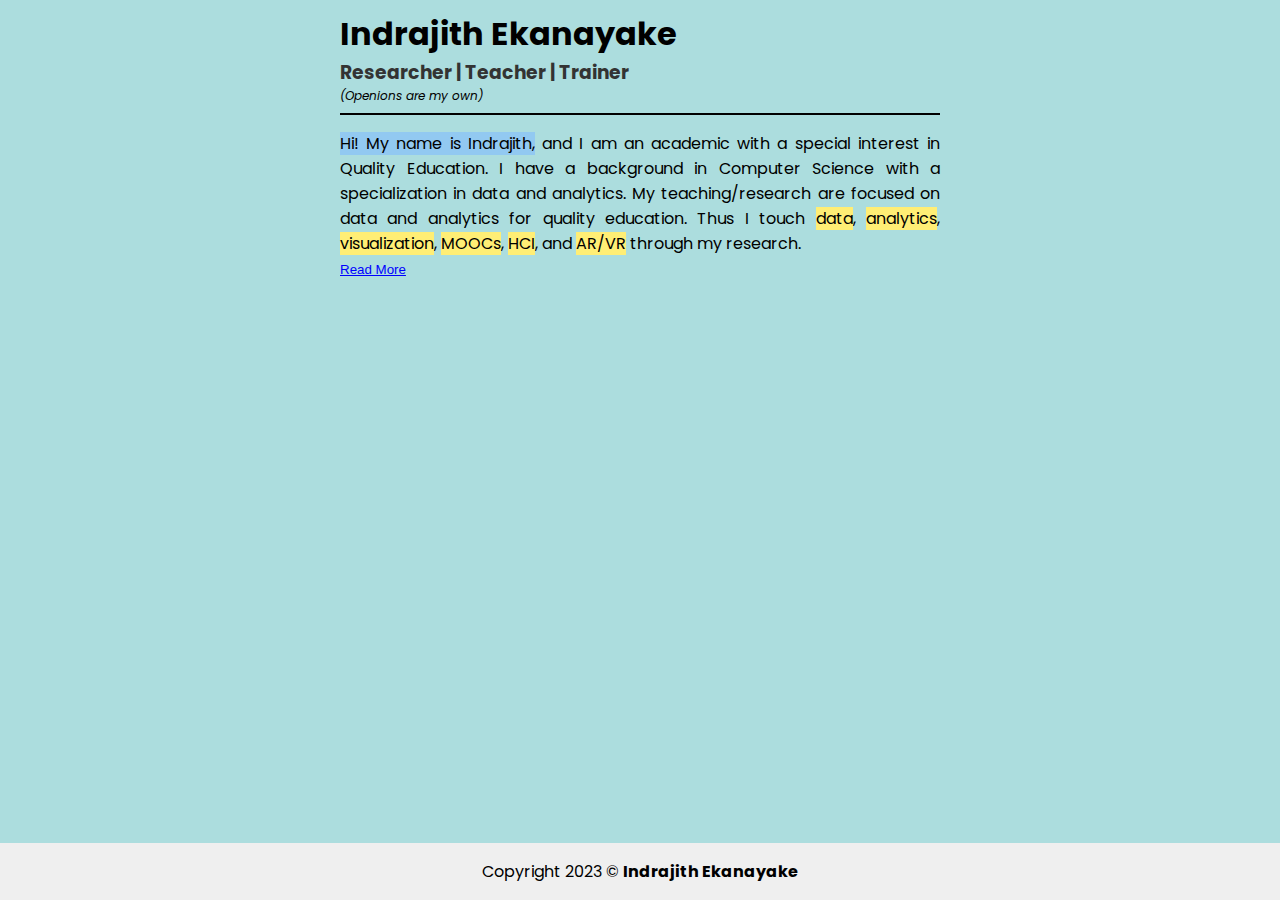
==== views/index.html @ bbc4a499 "add code" ====
<!DOCTYPE html>
<html lang="en">
  <head>
    <meta charset="UTF-8" />
    <meta name="viewport" content="width=device-width, initial-scale=1.0" />
    <link
      href="https://fonts.googleapis.com/css?family=Poppins"
      rel="stylesheet"
    />
    <title>Home</title>
    <style>
      body {
        font-family: "Poppins";
        background-color: #acddde;
      }

      hr {
        height: 2px;
        background-color: #000;
        border: none; /* removes the default border */
      }
    </style>
    <link rel="stylesheet" href="css/styles.css" />
  </head>
  <body>
    <div id="content">
      <h1
        style="
          margin-top: 0;
          margin-bottom: 0;
          padding-top: 0;
          padding-bottom: 0;
        "
      >
        Indrajith Ekanayake
      </h1>
      <h3
        style="
          margin-top: 0;
          margin-bottom: 0;
          padding-top: 0;
          padding-bottom: 0;
          color: #333333;
        "
      >
        Researcher &#124; Teacher &#124; Trainer
      </h3>
      <p
        style="
          margin-top: 0;
          margin-bottom: 0;
          padding-top: 0;
          padding-bottom: 0;
          font-style: italic;
          font-size: 12px;
        "
      >
        (Openions are my own)
      </p>
      <hr />
      <p class="read-more-wrap">
        <span style="background-color: #92c9f1">Hi! My name is Indrajith,</span>
        and I am an academic with a special interest in Quality Education. I
        have a background in Computer Science with a specialization in data and
        analytics. My teaching/research are focused on data and analytics for
        quality education. Thus I touch
        <span style="background-color: #ffee75">data</span>,
        <span style="background-color: #ffee75">analytics</span>,
        <span style="background-color: #ffee75">visualization</span>,
        <span style="background-color: #ffee75">MOOCs</span>,
        <span style="background-color: #ffee75">HCI</span>, and
        <span style="background-color: #ffee75">AR/VR</span> through my
        research.<br />
        <span class="read-more-target"
          ><br />I use qualitative, quantitative, and computational methods to
          holistically investigate education. Thus my current work focuses on
          observing the current education measures. In the future, I want to use
          that understanding towards enhancing and creating quality education
          frameworks. For this goal, I worked as a lecturer and gained academic
          teaching experience over two years. Then joined corporate teaching and
          currently works as a technical trainer for a
          <a href="https://www.codification.io/">British company</a>. I hope in
          the future there will be an opportunity for me to combine all my
          experience into one, spice it up with my data and analytics background
          and create great education measures.<br /><br />I received my
          <span style="background-color: #92c9f1"
            >M.Sc in Big data analytics from
            <a href="https://www.rgu.ac.uk/">Robert Gordon University</a></span
          >. and
          <span style="background-color: #92c9f1"
            >B.Sc-1st in Software Engineering from the
            <a href="https://www.plymouth.ac.uk/"
              >University of Plymouth</a
            ></span
          >. My interest in better education was initiated during my
          undergraduate studies because I came from an inferior educational
          background. Thus I contributed to many voluntary activities plus
          focussed all my research on quality education. As a result, I was
          selected for
          <a
            href="https://studentambassadors.microsoft.com/en-US/studentambassadors/profile/72ac770b-8fd2-4436-91bd-590e3df929a5"
            >Gold Student Ambassadorship
          </a>
          from Microsoft in 2021 and later awarded
          <a href="https://insider.windows.com/en-us/mvps">Microsoft WI MVP</a>
          award in 2023. <br />
          <br />
          I like interdisciplinary work. My special interest in education allows
          me to be a disciplinary nomad. Education has no limits. Sometimes I
          use data and analytics to improve Echonomic education and on some
          other occasions, I read about augmented reality for early childhood
          education. However, I spend a lot of my time in the fields of Data and
          Analytics which allows me to use qualitative, quantitative, and
          computational methods. I often use more statistical forms of analysis
          to contextualize and further support more qualitative approaches,
          frequently collaborating with people from other disciplines. I
          frequently speak at conferences and events, and I also consult with
          various groups, organizations, and companies about a wide range of
          topics.
        </span>
        <button onclick="toggleReadMore(this)" class="read-more-trigger">
          Read More
        </button>
        <br /><br /><br /><br /><br />
      </p>
    </div>
    <div class="footer">
      Copyright 2023 © <strong>Indrajith Ekanayake</strong>
    </div>
    <script src="js/scripts.js"></script>
  </body>
</html>
---- views/css/styles.css ----
.read-more-target {
  display: none;
  transition: 0.25s ease;
}

.read-more-trigger {
  color: #0000ff;
  cursor: pointer;
  background: none;
  border: none;
  padding: 0;
  text-decoration: underline;
}

body{
  height: 100%;
  text-align: justify;
  margin: 10px auto;
  padding: 0 10px;
}

/* This will wrap your content and center it horizontally */
#content {
  max-width: 600px; /* You can set this to any max-width you prefer */
  margin: 0 auto; /* This will center your content horizontally */
  width: 100%; /* This ensures that #content takes up full width of the parent */
}

@media (min-width: 601px) {
  #content {
    margin-left: calc((100% - 600px) / 2);
    margin-right: 0;
  }
}

.footer {
  position: fixed;
  right: 0;
  bottom: 0;
  left: 0;
  padding: 1rem;
  background-color: #efefef;
  text-align: center;
}
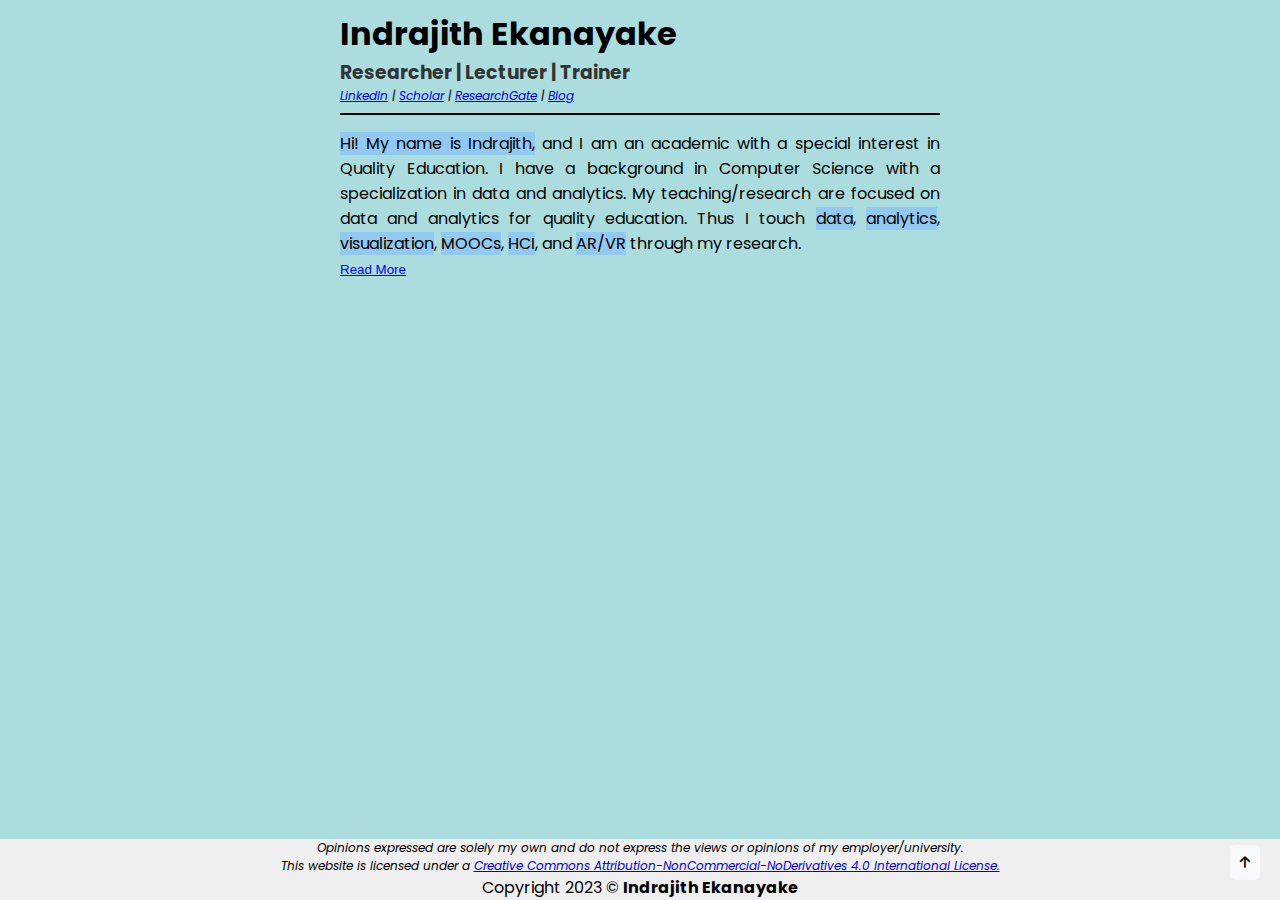
==== commit 06d17ffa: "add" ====
--- a/views/index.html
+++ b/views/index.html
@@ -7,19 +7,11 @@
       href="https://fonts.googleapis.com/css?family=Poppins"
       rel="stylesheet"
     />
+    <link
+      rel="stylesheet"
+      href="https://cdnjs.cloudflare.com/ajax/libs/font-awesome/6.1.1/css/all.min.css"
+    />
     <title>Home</title>
-    <style>
-      body {
-        font-family: "Poppins";
-        background-color: #acddde;
-      }
-
-      hr {
-        height: 2px;
-        background-color: #000;
-        border: none; /* removes the default border */
-      }
-    </style>
     <link rel="stylesheet" href="css/styles.css" />
   </head>
   <body>
@@ -43,7 +35,7 @@
           color: #333333;
         "
       >
-        Researcher &#124; Teacher &#124; Trainer
+        Researcher &#124; Lecturer &#124; Trainer
       </h3>
       <p
         style="
@@ -55,7 +47,21 @@
           font-size: 12px;
         "
       >
-        (Openions are my own)
+        <a href="https://www.linkedin.com/in/indrajithek" target="_blank"
+          >LinkedIn</a
+        >
+        &#124;
+        <a href="https://scholar.google.com/citations?user=idLLQh4AAAAJ&hl=en" target="_blank"
+          >Scholar</a
+        >
+        &#124;
+        <a href="https://www.researchgate.net/profile/Indrajith-Ekanayake" target="_blank"
+          >ResearchGate</a
+        >
+        &#124;
+        <a href="https://indrajithekanayake.medium.com/" target="_blank"
+          >Blog</a
+        >
       </p>
       <hr />
       <p class="read-more-wrap">
@@ -64,12 +70,12 @@
         have a background in Computer Science with a specialization in data and
         analytics. My teaching/research are focused on data and analytics for
         quality education. Thus I touch
-        <span style="background-color: #ffee75">data</span>,
-        <span style="background-color: #ffee75">analytics</span>,
-        <span style="background-color: #ffee75">visualization</span>,
-        <span style="background-color: #ffee75">MOOCs</span>,
-        <span style="background-color: #ffee75">HCI</span>, and
-        <span style="background-color: #ffee75">AR/VR</span> through my
+        <span style="background-color: #92c9f1">data</span>,
+        <span style="background-color: #92c9f1">analytics</span>,
+        <span style="background-color: #92c9f1">visualization</span>,
+        <span style="background-color: #92c9f1">MOOCs</span>,
+        <span style="background-color: #92c9f1">HCI</span>, and
+        <span style="background-color: #92c9f1">AR/VR</span> through my
         research.<br />
         <span class="read-more-target"
           ><br />I use qualitative, quantitative, and computational methods to
@@ -82,21 +88,15 @@
           <a href="https://www.codification.io/">British company</a>. I hope in
           the future there will be an opportunity for me to combine all my
           experience into one, spice it up with my data and analytics background
-          and create great education measures.<br /><br />I received my
-          <span style="background-color: #92c9f1"
-            >M.Sc in Big data analytics from
-            <a href="https://www.rgu.ac.uk/">Robert Gordon University</a></span
-          >. and
-          <span style="background-color: #92c9f1"
-            >B.Sc-1st in Software Engineering from the
-            <a href="https://www.plymouth.ac.uk/"
-              >University of Plymouth</a
-            ></span
-          >. My interest in better education was initiated during my
-          undergraduate studies because I came from an inferior educational
-          background. Thus I contributed to many voluntary activities plus
-          focussed all my research on quality education. As a result, I was
-          selected for
+          and create great education measures.<br /><br />I received my M.Sc in
+          Big data analytics from
+          <a href="https://www.rgu.ac.uk/">Robert Gordon University</a>. and
+          B.Sc-1st in Software Engineering from the
+          <a href="https://www.plymouth.ac.uk/">University of Plymouth</a>. My
+          interest in better education was initiated during my undergraduate
+          studies because I came from an inferior educational background. Thus I
+          contributed to many voluntary activities plus focussed all my research
+          on quality education. As a result, I was selected for
           <a
             href="https://studentambassadors.microsoft.com/en-US/studentambassadors/profile/72ac770b-8fd2-4436-91bd-590e3df929a5"
             >Gold Student Ambassadorship
@@ -121,11 +121,40 @@
         <button onclick="toggleReadMore(this)" class="read-more-trigger">
           Read More
         </button>
-        <br /><br /><br /><br /><br />
       </p>
     </div>
     <div class="footer">
-      Copyright 2023 © <strong>Indrajith Ekanayake</strong>
+      <button onclick="scrollToTop()" class="scroll-to-top">
+        <i class="fa fa-arrow-up" aria-hidden="true"></i>
+      </button>
+      <p
+        style="
+          margin-top: 0;
+          margin-bottom: 0;
+          padding-top: 0;
+          padding-bottom: 0;
+          font-style: italic;
+          font-size: 12px;
+        "
+      >
+        Opinions expressed are solely my own and do not express the views or
+        opinions of my employer/university. <br />This website is licensed under
+        a
+        <a href="https://creativecommons.org/licenses/by-nc-nd/4.0/"
+          >Creative Commons Attribution-NonCommercial-NoDerivatives 4.0
+          International License.</a
+        >
+      </p>
+      <p
+        style="
+          margin-top: 0;
+          margin-bottom: 0;
+          padding-top: 0;
+          padding-bottom: 0;
+        "
+      >
+        Copyright 2023 © <strong>Indrajith Ekanayake</strong>
+      </p>
     </div>
     <script src="js/scripts.js"></script>
   </body>
--- a/views/css/styles.css
+++ b/views/css/styles.css
@@ -17,13 +17,22 @@
   text-align: justify;
   margin: 10px auto;
   padding: 0 10px;
+  padding-bottom: 80px;
+  font-family: "Poppins";
+  background-color: #acddde;
 }
 
-/* This will wrap your content and center it horizontally */
+hr {
+  height: 2px;
+  background-color: #000;
+  border: none; /* removes the default border */
+}
+
+
 #content {
-  max-width: 600px; /* You can set this to any max-width you prefer */
-  margin: 0 auto; /* This will center your content horizontally */
-  width: 100%; /* This ensures that #content takes up full width of the parent */
+  max-width: 600px; 
+  margin: 0 auto; 
+  width: 100%; 
 }
 
 @media (min-width: 601px) {
@@ -35,10 +44,30 @@
 
 .footer {
   position: fixed;
-  right: 0;
+  left: 0;
   bottom: 0;
-  left: 0;
-  padding: 1rem;
+  width: 100%;
   background-color: #efefef;
   text-align: center;
+  /* No extra padding is necessary for the fixed-position button */
+  z-index: 5; /* Make sure this is less than the z-index of the button */
 }
+
+.scroll-to-top {
+  position: fixed; /* Fixed like the footer, but will scroll with the page */
+  right: 20px; /* Position from the right of the screen */
+  bottom: 20px; /* Position from the bottom of the screen */
+  background-color: #f8f9fa;
+  border: none;
+  border-radius: 5px;
+  padding: 10px;
+  cursor: pointer;
+  z-index: 10; /* Ensure it stays on top of other content */
+}
+
+.scroll-to-top:hover {
+  background-color: #e2e6ea;
+}
+
+
+
